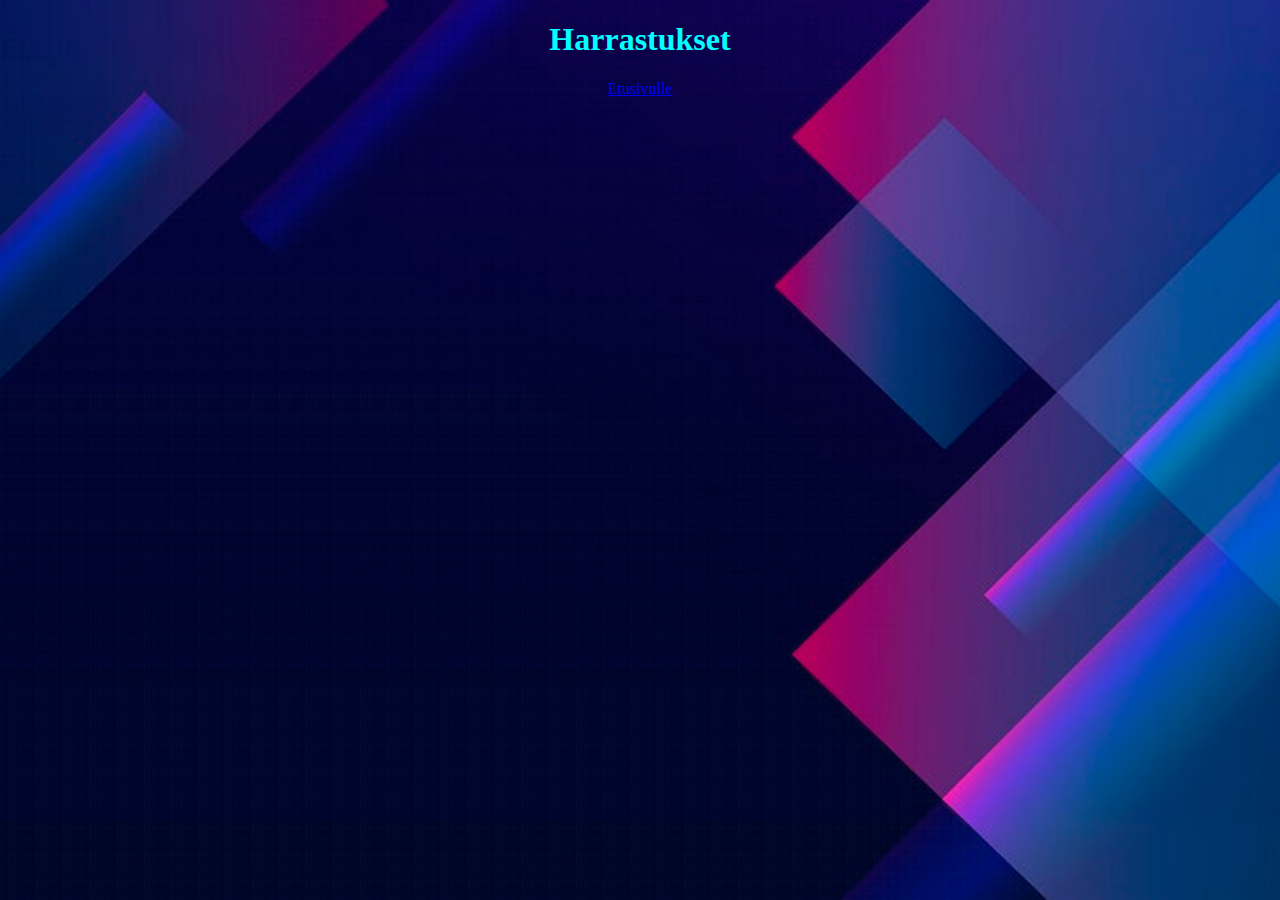
==== Harrastukset.html @ 4503d3fc "JOO" ====
<!DOCTYPE html>
<html>
<head>
<title>Page Title</title>
</head>
<body>
    <link rel="stylesheet" type="text/css" href="Hmm.css" />

<h1 style="color: cyan;">Harrastukset</h1>
<a href="index.html"> Etusivulle </a>



</body>
</html>
---- Hmm.css ----
body {
     background: url(v1016-c-08_1-ksh6mza3.jpg) no-repeat center fixed;
     background-size: cover;
     
     text-align: center;

     
 }
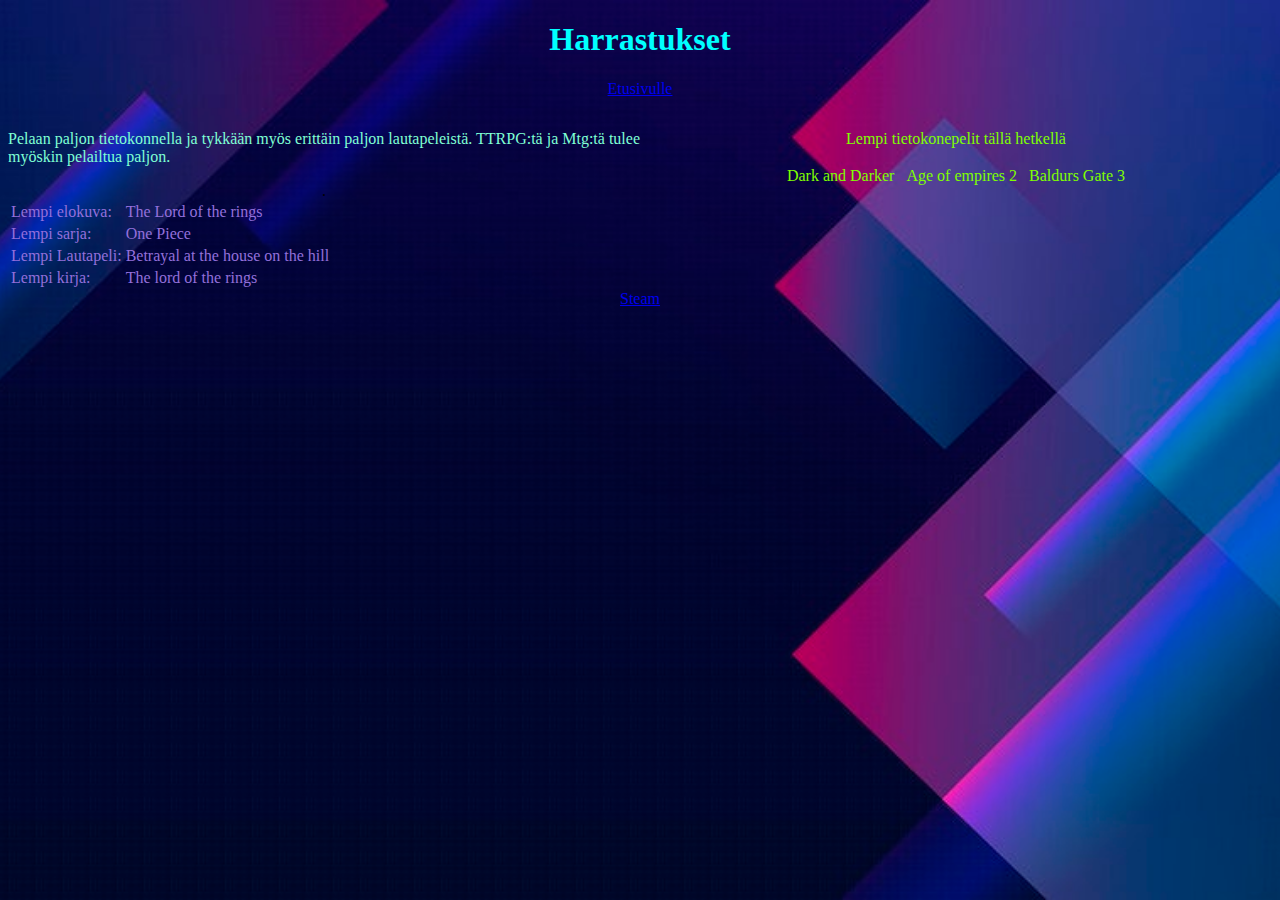
==== commit 7458f336: "Melkein vika" ====
--- a/Harrastukset.html
+++ b/Harrastukset.html
@@ -1,15 +1,57 @@
 <!DOCTYPE html>
 <html>
+
 <head>
-<title>Page Title</title>
+    <title>Page Title</title>
 </head>
+
 <body>
     <link rel="stylesheet" type="text/css" href="Hmm.css" />
 
-<h1 style="color: cyan;">Harrastukset</h1>
-<a href="index.html"> Etusivulle </a>
+    <h1 style="color: cyan;">Harrastukset</h1>
+    <a href="index.html"> Etusivulle </a>
+    <p></p>
+
+    <div style="float:right; width: 50%;;">
+        <table align="center" style="color: chartreuse;">
+            <p style="color: chartreuse;"> Lempi tietokonepelit tällä hetkellä </p>
+            <tr>
+                <td> Dark and Darker</td>
+                <td></td>
+                <td></td>
+                <td> Age of empires 2</td>
+                <td></td>
+                <td></td>
+                <td> Baldurs Gate 3 </td>
+            </tr>
+
+        </table>
+
+    </div>
+    <div style="float:left; width: 50%;">
+
+        <p style="color: aquamarine; text-align: left;"> Pelaan paljon tietokonnella ja tykkään myös erittäin paljon lautapeleistä.
+            TTRPG:tä ja Mtg:tä tulee myöskin pelailtua paljon.</p>
+
+    </div>
+.
+    <table style="color: mediumpurple; text-align: left;">
+        
+        
+        <tr><td> Lempi elokuva: </td><td> The Lord of the rings </td></tr>
+        <tr><td> Lempi sarja: </td><td> One Piece </td></tr>
+        <tr><td> Lempi Lautapeli: </td><td> Betrayal at the house on the hill </td></tr>
+        <tr><td> Lempi kirja: </td><td> The lord of the rings </td></tr>
 
 
 
+
+    </table>
+
+     <div style="position: sticky;;">
+
+        <a href="https://steamcommunity.com/id/ProfessionalFarmer/"> Steam</a>
+        </div>
 </body>
-</html>
+
+</html>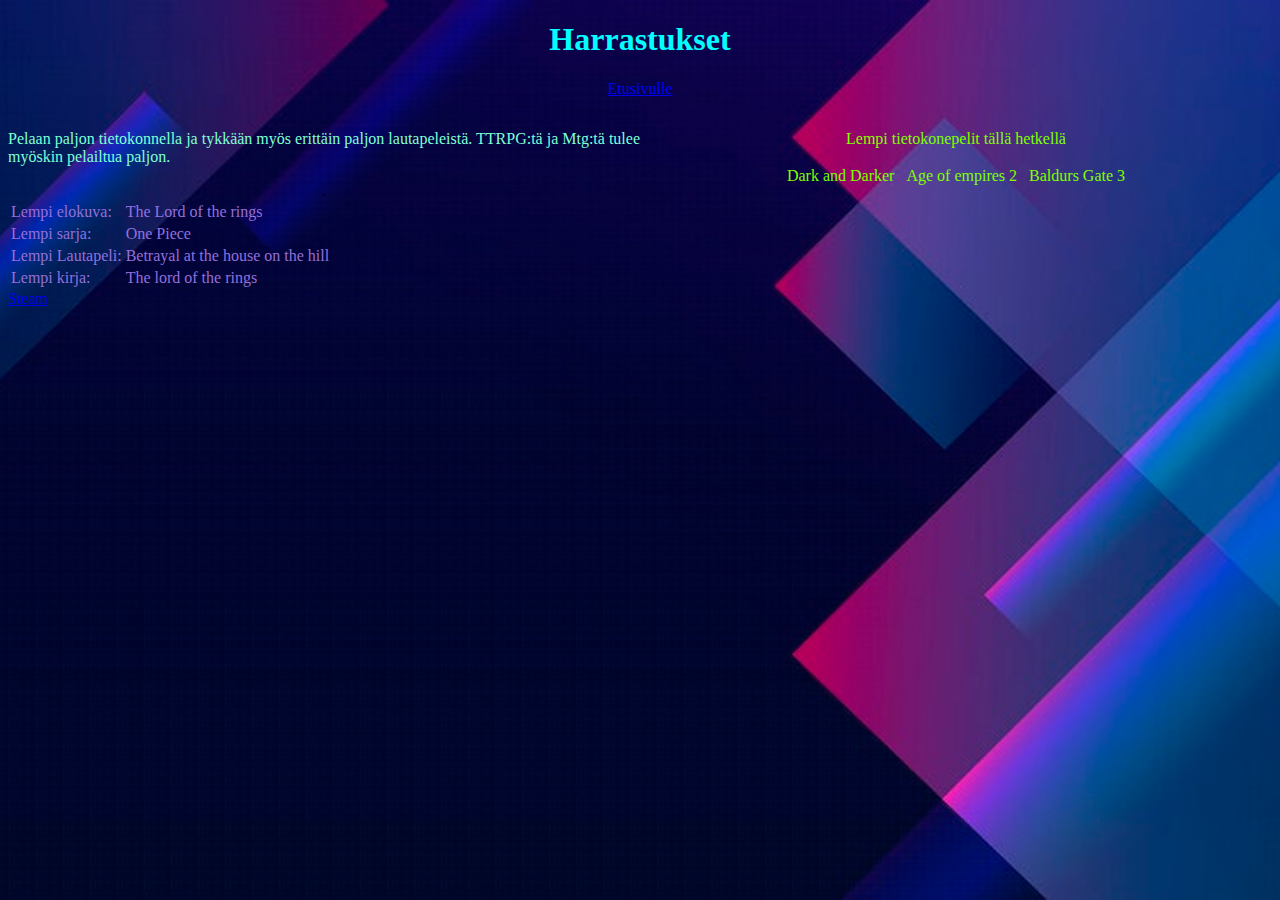
==== commit 3614ccaf: "finale" ====
--- a/Harrastukset.html
+++ b/Harrastukset.html
@@ -2,6 +2,7 @@
 <html>
 
 <head>
+    <meta name="viewport" content="width=device-width, initial-scale=1">
     <title>Page Title</title>
 </head>
 
@@ -30,28 +31,42 @@
     </div>
     <div style="float:left; width: 50%;">
 
-        <p style="color: aquamarine; text-align: left;"> Pelaan paljon tietokonnella ja tykkään myös erittäin paljon lautapeleistä.
+        <p style="color: aquamarine; text-align: left;"> Pelaan paljon tietokonnella ja tykkään myös erittäin paljon
+            lautapeleistä.
             TTRPG:tä ja Mtg:tä tulee myöskin pelailtua paljon.</p>
 
     </div>
-.
-    <table style="color: mediumpurple; text-align: left;">
-        
-        
-        <tr><td> Lempi elokuva: </td><td> The Lord of the rings </td></tr>
-        <tr><td> Lempi sarja: </td><td> One Piece </td></tr>
-        <tr><td> Lempi Lautapeli: </td><td> Betrayal at the house on the hill </td></tr>
-        <tr><td> Lempi kirja: </td><td> The lord of the rings </td></tr>
+    .
+    <div style="text-align: left;">
+    <table style="color: mediumpurple; ">
 
 
+        <tr>
+            <td> Lempi elokuva: </td>
+            <td> The Lord of the rings </td>
+        </tr>
+        <tr>
+            <td> Lempi sarja: </td>
+            <td> One Piece </td>
+        </tr>
+        <tr>
+            <td> Lempi Lautapeli: </td>
+            <td> Betrayal at the house on the hill </td>
+        </tr>
+        <tr>
+            <td> Lempi kirja: </td>
+            <td> The lord of the rings </td>
+        </tr>
+
+    </div>
 
 
     </table>
 
-     <div style="position: sticky;;">
+    <div style="position: sticky;;">
 
         <a href="https://steamcommunity.com/id/ProfessionalFarmer/"> Steam</a>
-        </div>
+    </div>
 </body>
 
 </html>--- a/Hmm.css
+++ b/Hmm.css
@@ -3,6 +3,7 @@
      background-size: cover;
      
      text-align: center;
+     ;
 
      
  }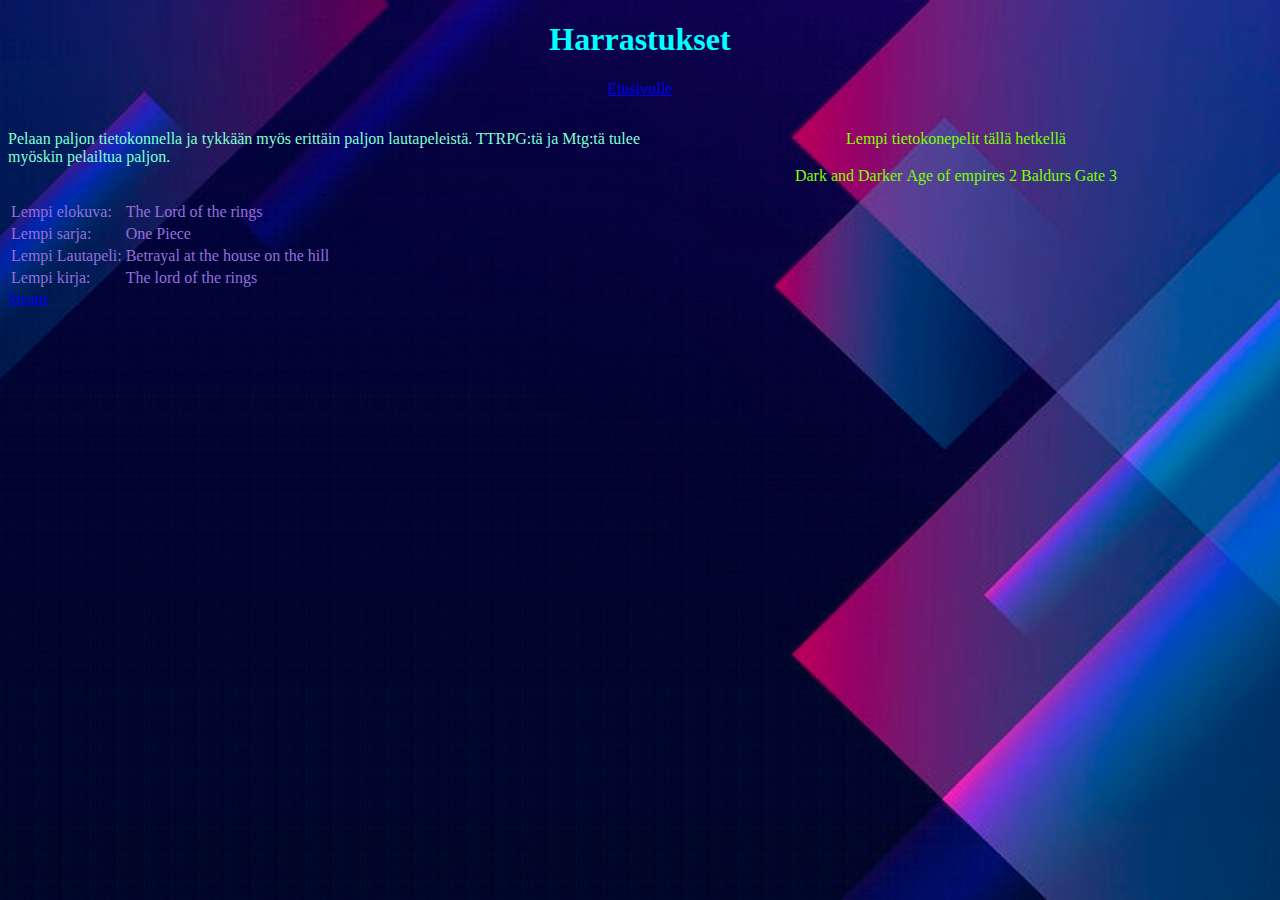
==== commit d7dbde33: "final" ====
--- a/Harrastukset.html
+++ b/Harrastukset.html
@@ -18,11 +18,7 @@
             <p style="color: chartreuse;"> Lempi tietokonepelit tällä hetkellä </p>
             <tr>
                 <td> Dark and Darker</td>
-                <td></td>
-                <td></td>
                 <td> Age of empires 2</td>
-                <td></td>
-                <td></td>
                 <td> Baldurs Gate 3 </td>
             </tr>
 
@@ -37,10 +33,8 @@
 
     </div>
     .
-    <div style="text-align: left;">
+    <div style="text-align: left; float: left width: 70%;">
     <table style="color: mediumpurple; ">
-
-
         <tr>
             <td> Lempi elokuva: </td>
             <td> The Lord of the rings </td>
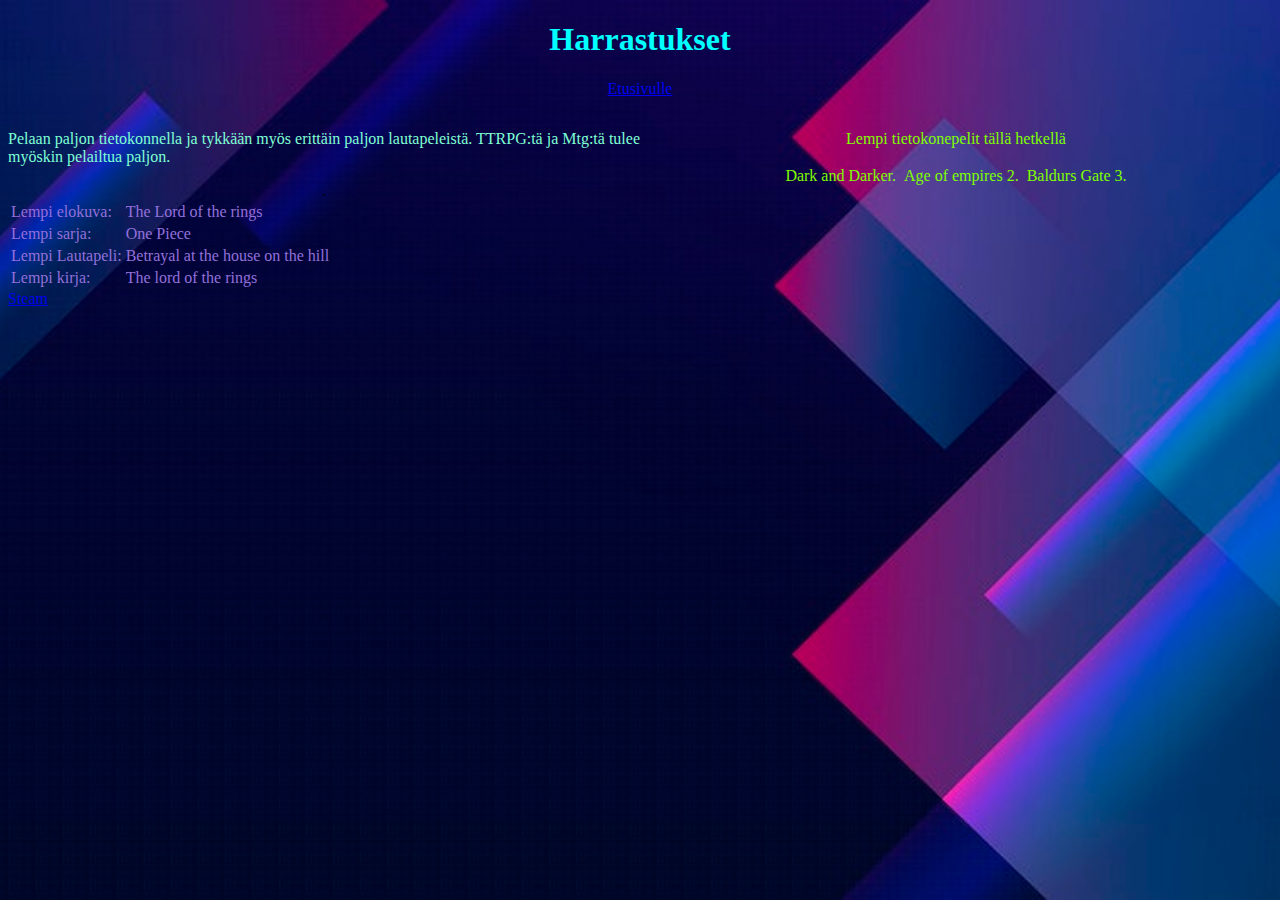
==== commit bd9dcf2a: "FINAL" ====
--- a/Harrastukset.html
+++ b/Harrastukset.html
@@ -17,9 +17,11 @@
         <table align="center" style="color: chartreuse;">
             <p style="color: chartreuse;"> Lempi tietokonepelit tällä hetkellä </p>
             <tr>
-                <td> Dark and Darker</td>
-                <td> Age of empires 2</td>
-                <td> Baldurs Gate 3 </td>
+                <td> Dark and Darker.</td>
+                <td></td>
+                <td> Age of empires 2.</td>
+                <td></td>
+                <td> Baldurs Gate 3. </td>
             </tr>
 
         </table>
@@ -53,14 +55,7 @@
         </tr>
 
     </div>
-
-
-    </table>
-
-    <div style="position: sticky;;">
-
-        <a href="https://steamcommunity.com/id/ProfessionalFarmer/"> Steam</a>
-    </div>
+    </table> 
 </body>
-
+<a href="https://steamcommunity.com/id/ProfessionalFarmer/"> Steam</a>
 </html>